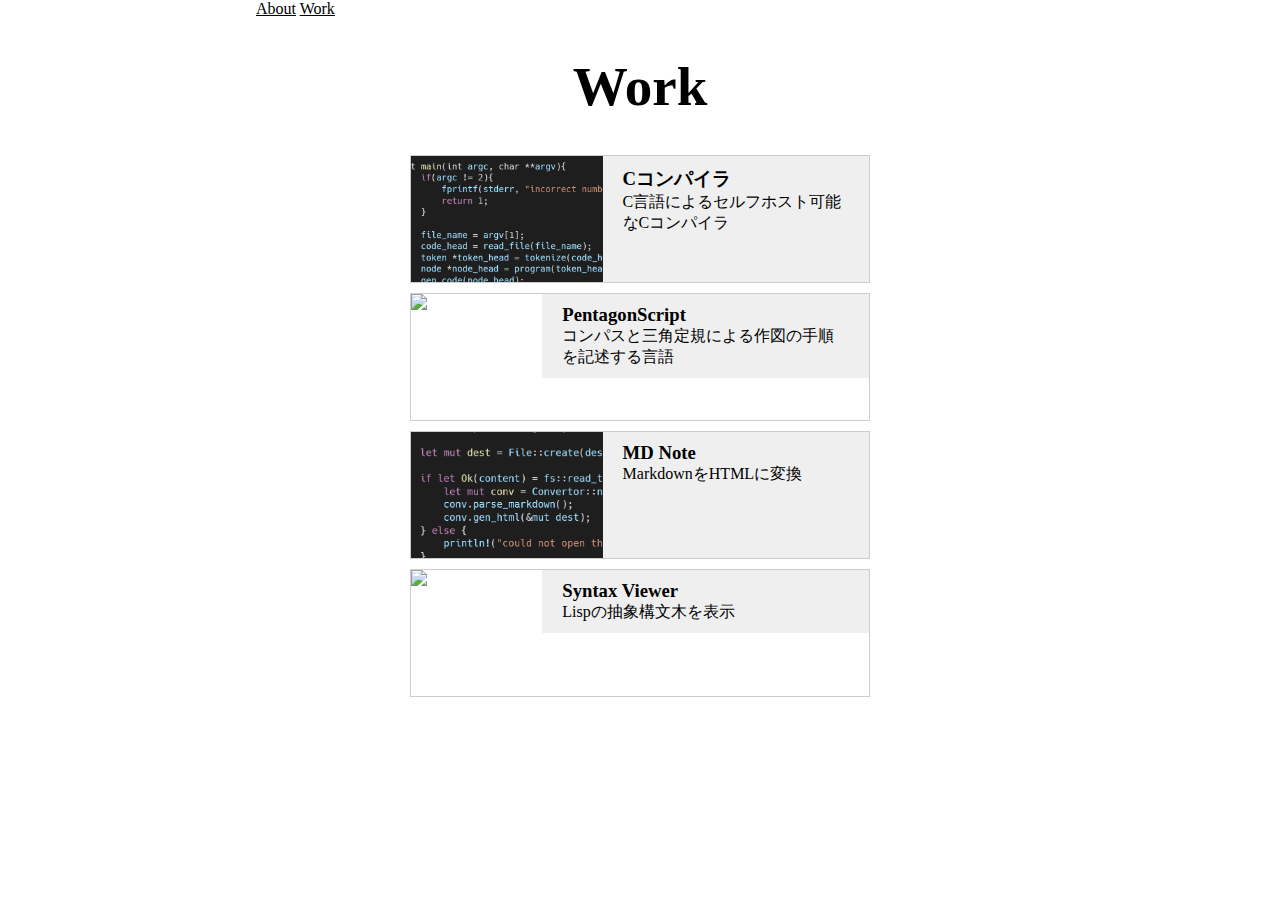
==== work/index.html @ 5cfee873 "rename" ====
<!DOCTYPE html>
<html lang="ja">
<head>
    <meta charset="UTF-8">
    <link rel="stylesheet" href="../index.css">
    <style>
        .link {
            height: 128px;
            width: 60%;
            margin: 10px auto;
            box-sizing: border-box;
            border: thin solid rgb(205, 205, 205);

            overflow: hidden;
        }
        .link > a {
            display: flex;
            text-decoration: none;
        }
        .link > a:hover {
            color: black;
        }
        .link > a > div {
            background-color: rgb(239, 239, 239);
            box-sizing: border-box;
            width: 100%;
            padding: 10px 20px;
        }
        .link > a > div > h3 {
            margin: 0;
        }
        .link > a > div > p {
            margin: 0;
        }
        .link > a > img {
            object-fit: cover;
            width: 192px;
        }
    </style>
    <title>season</title>
</head>
<body>
    <header>
        <a href="../">About</a> <a href="./">Work</a>
    </header>

    <h1>Work</h1>

    <div class="link">
        <a href="https://github.com/season1618/c-compiler">
            <img src="./image/c-compiler.png">
            <div>
                <h3>Cコンパイラ</h3>
                <p>C言語によるセルフホスト可能なCコンパイラ</p>
            </div>
        </a>
    </div>

    <div class="link">
        <a href="https://season1618.github.io/PentagonScript/">
            <img src="https://season1618.github.io/PentagonScript/public/icon.png">
            <div>
                <h3>PentagonScript</h3>
                <p>コンパスと三角定規による作図の手順を記述する言語</p>
            </div>
        </a>
    </div>

    <div class="link">
        <a href="https://github.com/season1618/md_note">
            <img src="./image/md_note.png">
            <div>
                <h3>MD Note</h3>
                <p>MarkdownをHTMLに変換</p>
            </div>
        </a>
    </div>

    <div class="link">
        <a href="https://season1618.github.io/syntax-viewer/">
            <img src="https://season1618.github.io/syntax-viewer/icon.png">
            <div>
                <h3>Syntax Viewer</h3>
                <p>Lispの抽象構文木を表示</p>
            </div>
        </a>
    </div>
</body>
---- index.css ----
html {
    height: 100%;
}

body {
    width: 60%;
    margin: 0 auto;
    padding-bottom: 20px;
    font-family: 'Yu Mincho';
}

h1 {
    width: max-content;
    margin-left: auto;
    margin-right: auto;
    font-size: 55px;
}

a {
    color: black;
}

a:hover {
    color:blue;
    text-decoration: none;
}
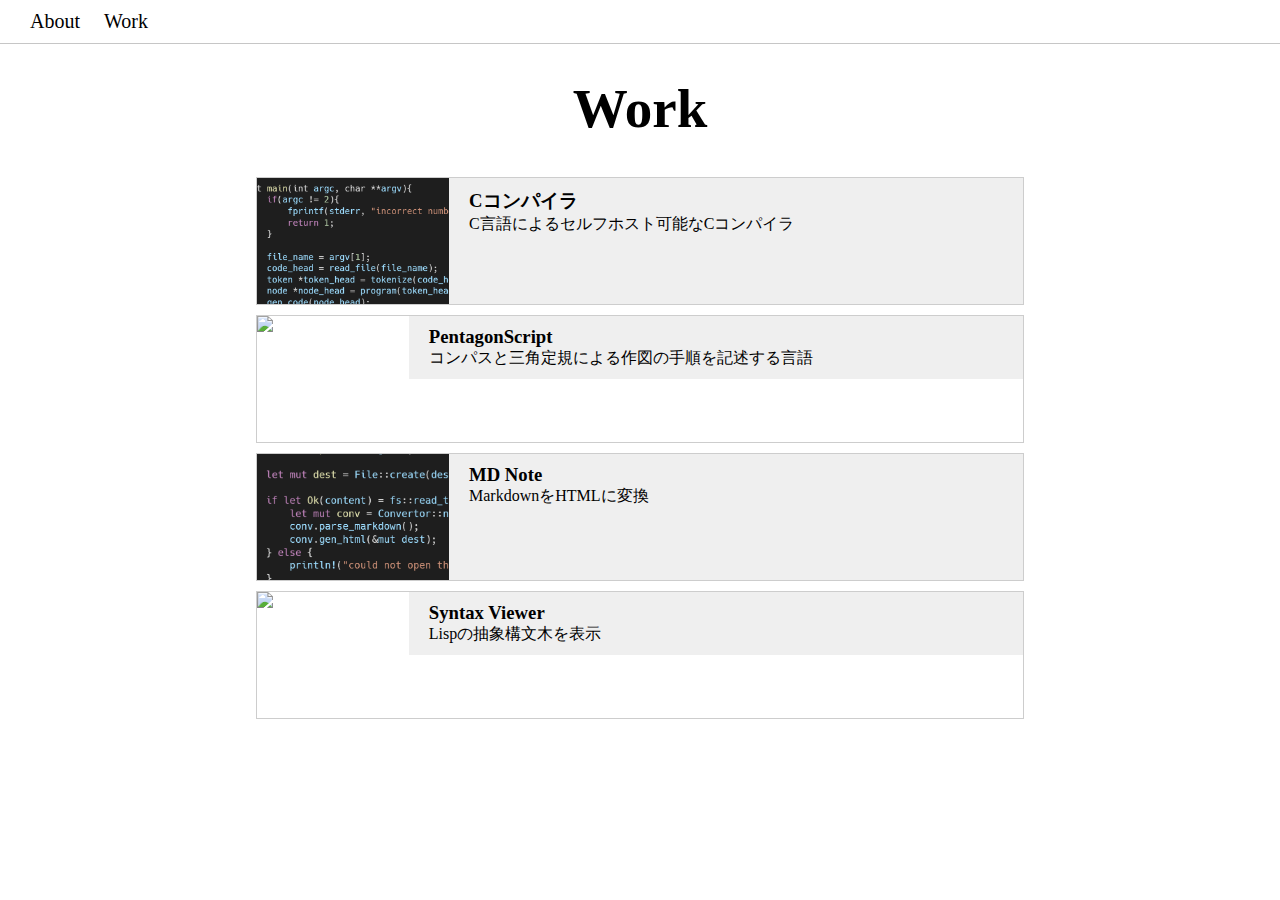
==== commit 6e5aca98: "workの内容をcontentに含める" ====
--- a/work/index.html
+++ b/work/index.html
@@ -6,7 +6,6 @@
     <style>
         .link {
             height: 128px;
-            width: 60%;
             margin: 10px auto;
             box-sizing: border-box;
             border: thin solid rgb(205, 205, 205);
@@ -41,48 +40,50 @@
 </head>
 <body>
     <header>
-        <a href="../">About</a> <a href="./">Work</a>
+        <a href="../">About</a> <a href="../work">Work</a>
     </header>
 
-    <h1>Work</h1>
+    <div id="content">
+        <h1>Work</h1>
 
-    <div class="link">
-        <a href="https://github.com/season1618/c-compiler">
-            <img src="./image/c-compiler.png">
-            <div>
-                <h3>Cコンパイラ</h3>
-                <p>C言語によるセルフホスト可能なCコンパイラ</p>
-            </div>
-        </a>
-    </div>
+        <div class="link">
+            <a href="https://github.com/season1618/c-compiler">
+                <img src="./image/c-compiler.png">
+                <div>
+                    <h3>Cコンパイラ</h3>
+                    <p>C言語によるセルフホスト可能なCコンパイラ</p>
+                </div>
+            </a>
+        </div>
 
-    <div class="link">
-        <a href="https://season1618.github.io/PentagonScript/">
-            <img src="https://season1618.github.io/PentagonScript/public/icon.png">
-            <div>
-                <h3>PentagonScript</h3>
-                <p>コンパスと三角定規による作図の手順を記述する言語</p>
-            </div>
-        </a>
-    </div>
+        <div class="link">
+            <a href="https://season1618.github.io/PentagonScript/">
+                <img src="https://season1618.github.io/PentagonScript/public/icon.png">
+                <div>
+                    <h3>PentagonScript</h3>
+                    <p>コンパスと三角定規による作図の手順を記述する言語</p>
+                </div>
+            </a>
+        </div>
 
-    <div class="link">
-        <a href="https://github.com/season1618/md_note">
-            <img src="./image/md_note.png">
-            <div>
-                <h3>MD Note</h3>
-                <p>MarkdownをHTMLに変換</p>
-            </div>
-        </a>
-    </div>
+        <div class="link">
+            <a href="https://github.com/season1618/md_note">
+                <img src="./image/md_note.png">
+                <div>
+                    <h3>MD Note</h3>
+                    <p>MarkdownをHTMLに変換</p>
+                </div>
+            </a>
+        </div>
 
-    <div class="link">
-        <a href="https://season1618.github.io/syntax-viewer/">
-            <img src="https://season1618.github.io/syntax-viewer/icon.png">
-            <div>
-                <h3>Syntax Viewer</h3>
-                <p>Lispの抽象構文木を表示</p>
-            </div>
-        </a>
+        <div class="link">
+            <a href="https://season1618.github.io/syntax-viewer/">
+                <img src="https://season1618.github.io/syntax-viewer/icon.png">
+                <div>
+                    <h3>Syntax Viewer</h3>
+                    <p>Lispの抽象構文木を表示</p>
+                </div>
+            </a>
+        </div>
     </div>
 </body>--- a/index.css
+++ b/index.css
@@ -3,10 +3,37 @@
 }
 
 body {
+    width: 100%;
+    margin: 0;
+    overflow-y: auto;
+    font-family: 'Yu Mincho';
+}
+
+header {
+    position: fixed;
+    top: 0;
+    left: 0;
+    width: 100%;
+    background-color: white;
+    border-bottom: 1px solid rgb(198, 198, 198);
+
+    padding: 10px 20px;
+    font-family: 'Consolas';
+}
+
+header > a {
+    margin-top: 10px;
+    margin-bottom: 10px;
+    margin-left: 10px;
+    margin-right: 10px;
+    font-size: 20px;
+    text-decoration: none;
+}
+
+#content {
     width: 60%;
     margin: 0 auto;
-    padding-bottom: 20px;
-    font-family: 'Yu Mincho';
+    padding: 40px 0;
 }
 
 h1 {
@@ -21,6 +48,6 @@
 }
 
 a:hover {
-    color:blue;
+    color:rgb(55, 216, 203);
     text-decoration: none;
 }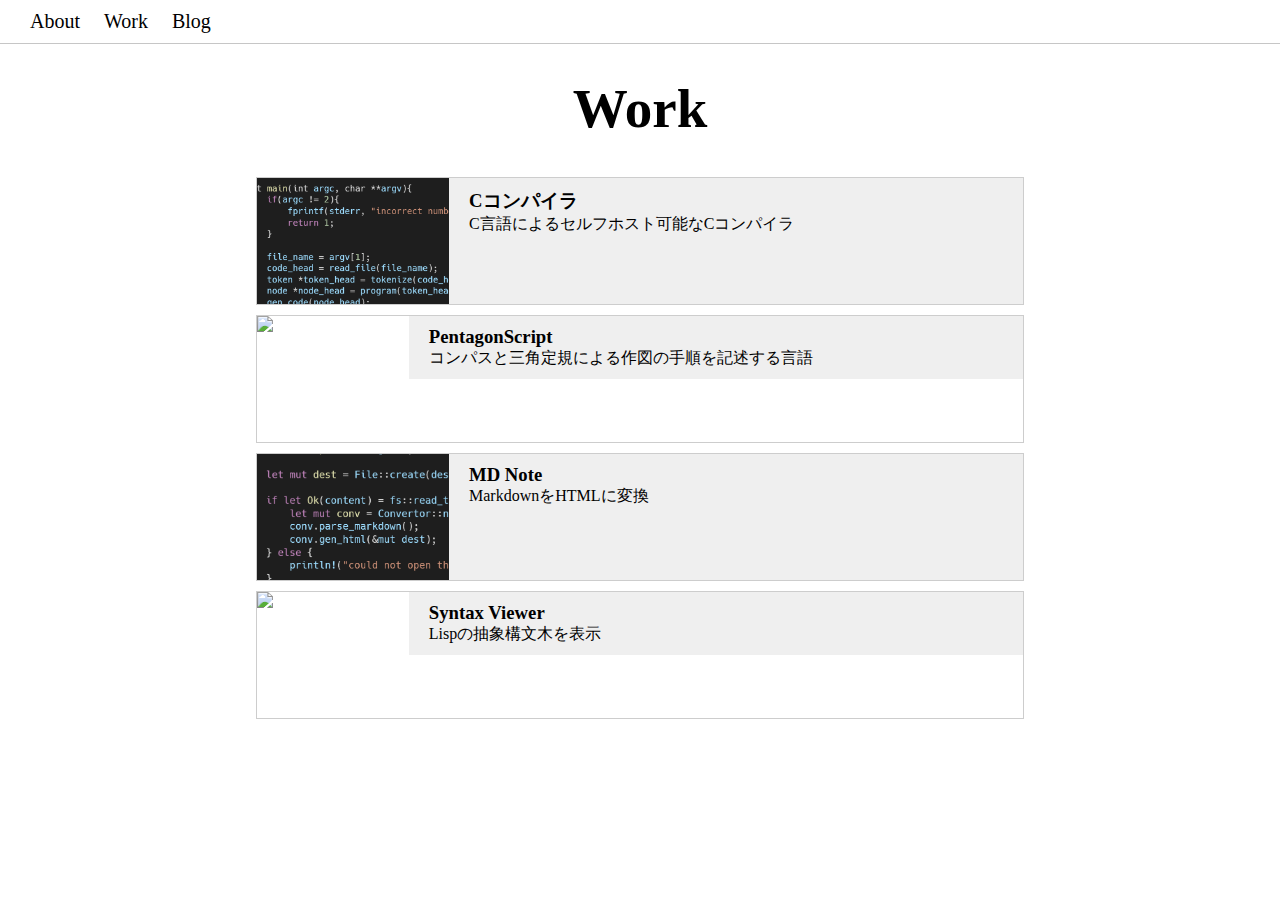
==== commit 2517efaa: "ヘッダにブログを追加" ====
--- a/work/index.html
+++ b/work/index.html
@@ -1,7 +1,12 @@
 <!DOCTYPE html>
 <html lang="ja">
 <head>
-    <meta charset="UTF-8">
+    <meta charset="utf-8">
+    <head prefix="og: http://ogp.me/ns#">
+    <meta property="og:url" content="https://season1618.github.io/"/>
+    <meta property="og:type" content="website"/>
+    <meta property="og:title" content="work - season1618"/>
+    <meta property="og:image" content="https://season1618.github.io/icon.png"/>
     <link rel="stylesheet" href="../index.css">
     <style>
         .link {
@@ -36,11 +41,11 @@
             width: 192px;
         }
     </style>
-    <title>season</title>
+    <title>work - season1618</title>
 </head>
 <body>
     <header>
-        <a href="../">About</a> <a href="../work">Work</a>
+        <a href="../">About</a> <a href="../work/">Work</a> <a href="../blog/">Blog</a>
     </header>
 
     <div id="content">
